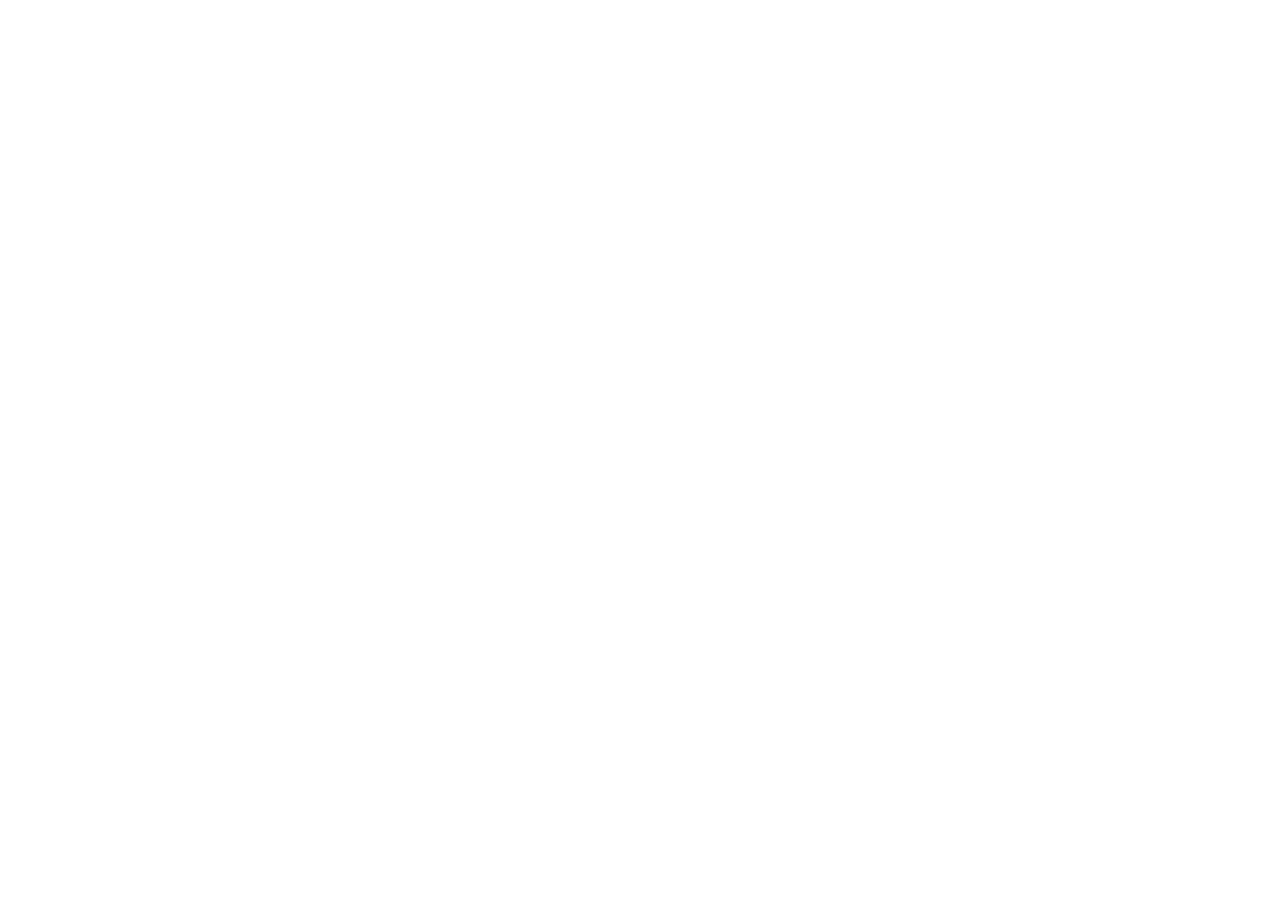
==== a1/index.html @ ae0eed0e "practicing object constructor" ====
<!DOCTYPE html>
<html lang="en">
	<head>
		<meta charset="UTF-8" />
		<meta http-equiv="X-UA-Compatible" content="IE=edge" />
		<meta name="viewport" content="width=device-width, initial-scale=1.0" />
		<title>Practice Task</title>
	</head>
	<body>
		<script src="./index.html"></script>
	</body>
</html>
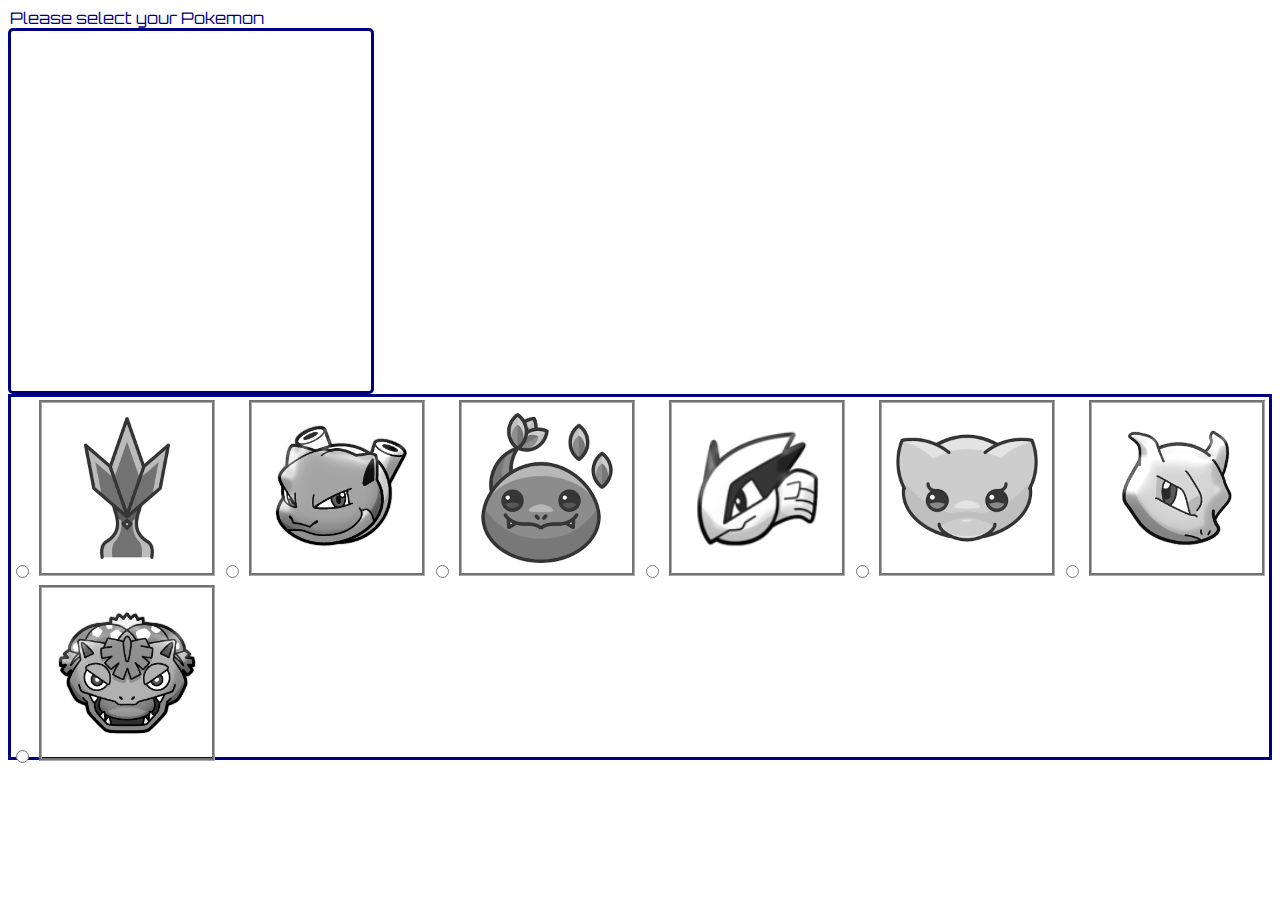
==== commit 27fa46eb: "initial commit for github reinforcement" ====
--- a/a1/index.html
+++ b/a1/index.html
@@ -4,9 +4,176 @@
 		<meta charset="UTF-8" />
 		<meta http-equiv="X-UA-Compatible" content="IE=edge" />
 		<meta name="viewport" content="width=device-width, initial-scale=1.0" />
-		<title>Practice Task</title>
+
+		<!-- Bootstrap CSS -->
+		<link
+			rel="stylesheet"
+			href="https://cdn.jsdelivr.net/npm/bootstrap@4.6.0/dist/css/bootstrap.min.css"
+			integrity="sha384-B0vP5xmATw1+K9KRQjQERJvTumQW0nPEzvF6L/Z6nronJ3oUOFUFpCjEUQouq2+l"
+			crossorigin="anonymous"
+		/>
+		<title>Pokemon for Reinforcement</title>
+
+		<!-- css external -->
+		<link rel="stylesheet" href="./css/style.css" />
 	</head>
 	<body>
-		<script src="./index.html"></script>
+		<div class="container" id="field">
+			<!-- playing field display -->
+			<div class="container" id="game"></div>
+			<!-- character display -->
+			<div class="row">
+				<!-- player 1 -->
+				<div class="col">
+					<div class="container" id="healthIndicator1"></div>
+				</div>
+				<!-- player 2 -->
+				<div class="col">
+					<div class="container" id="healthIndicator2"></div>
+				</div>
+			</div>
+			<div class="container" id="char-slct-scrn">
+				<div class="row" id="char-srn">
+					<legend class="text-center">Please select your Pokemon</legend>
+					<div class="col-4" id="char-pick">
+						<div class="container" id="char-display"></div>
+					</div>
+					<div class="col-8" id="char-pick">
+						<div class="container" id="char-option">
+							<form class="justify-content-around p-2">
+								<input
+									type="radio"
+									name="p1-pokemon"
+									class="sr-only"
+									id="articuno"
+								/>
+								<label
+									for="articuno"
+									class="playerChoices"
+									onclick="selectPokemon(articuno)"
+								>
+									<img
+										src="./images/articuno.png"
+										alt="articuno"
+										height="150"
+									/>
+								</label>
+								<input
+									type="radio"
+									name="p1-pokemon"
+									class="sr-only"
+									id="blastoise"
+								/>
+								<label
+									for="blastoise"
+									class="playerChoices"
+									onclick="selectPokemon(blastoise)"
+								>
+									<img
+										src="./images/blastoise.png"
+										alt="blastoise"
+										height="150"
+									/>
+								</label>
+								<input
+									type="radio"
+									name="p1-pokemon"
+									class="sr-only"
+									id="charmander"
+								/>
+								<label
+									for="charmander"
+									class="playerChoices"
+									onclick="selectPokemon(charmander)"
+								>
+									<img
+										src="./images/charmander.png"
+										alt="charmander"
+										height="150"
+									/>
+								</label>
+								<input
+									type="radio"
+									name="p1-pokemon"
+									class="sr-only"
+									id="lugia"
+								/>
+								<label
+									for="lugia"
+									class="playerChoices"
+									onclick="selectPokemon(lugia)"
+								>
+									<img src="./images/lugia.png" alt="lugia" height="150" />
+								</label>
+								<input
+									type="radio"
+									name="p1-pokemon"
+									class="sr-only"
+									id="mew"
+								/>
+								<label
+									for="mew"
+									class="playerChoices"
+									onclick="selectPokemon(mew)"
+								>
+									<img src="./images/mew.png" alt="mew" height="150" />
+								</label>
+								<input
+									type="radio"
+									name="p1-pokemon"
+									class="sr-only"
+									id="mewtwo"
+								/>
+								<label
+									for="mewtwo"
+									class="playerChoices"
+									onclick="selectPokemon(mewtwo)"
+								>
+									<img src="./images/mewtwo.png" alt="mew" height="150" />
+								</label>
+								<input
+									type="radio"
+									name="p1-pokemon"
+									class="sr-only"
+									id="venusaur"
+								/>
+								<label
+									for="venusaur"
+									class="playerChoices"
+									onclick="selectPokemon(venusaur)"
+								>
+									<img src="./images/venusaur.png" alt="mew" height="150" />
+								</label>
+							</form>
+						</div>
+					</div>
+				</div>
+				<!-- <div class="row" id="choosePokemon">
+					<input type="button" value="submit" />
+					<label for="submit">Player</label>
+					<input type="button" value="submit" />
+					<label for="submit">Opponnent</label>
+				</div> -->
+			</div>
+		</div>
+
+		<!-- bootstrap js -->
+		<script
+			src="https://code.jquery.com/jquery-3.5.1.slim.min.js"
+			integrity="sha384-DfXdz2htPH0lsSSs5nCTpuj/zy4C+OGpamoFVy38MVBnE+IbbVYUew+OrCXaRkfj"
+			crossorigin="anonymous"
+		></script>
+		<script
+			src="https://cdn.jsdelivr.net/npm/popper.js@1.16.1/dist/umd/popper.min.js"
+			integrity="sha384-9/reFTGAW83EW2RDu2S0VKaIzap3H66lZH81PoYlFhbGU+6BZp6G7niu735Sk7lN"
+			crossorigin="anonymous"
+		></script>
+		<script
+			src="https://cdn.jsdelivr.net/npm/bootstrap@4.6.0/dist/js/bootstrap.min.js"
+			integrity="sha384-+YQ4JLhjyBLPDQt//I+STsc9iw4uQqACwlvpslubQzn4u2UU2UFM80nGisd026JF"
+			crossorigin="anonymous"
+		></script>
+		<!-- external js -->
+		<script src="./index.js"></script>
 	</body>
 </html>
--- a/a1/css/style.css
+++ b/a1/css/style.css
@@ -0,0 +1,45 @@
+@import url(https://fonts.googleapis.com/css?family=Orbitron:400,500,900,700);
+#char-slct-scrn {
+	font-family: "Orbitron", sans-serif;
+}
+
+legend {
+	color: navy;
+}
+
+label {
+	cursor: pointer;
+	filter: grayscale(100%);
+}
+
+label:hover {
+	filter: grayscale(0);
+}
+input[type="radio"]:checked + label {
+	filter: grayscale(0);
+}
+#char-pick img {
+	height: 150px;
+	width: 150px;
+	border: 3px groove orange;
+	padding: 10px;
+	margin: 2.5px;
+}
+
+#char-display {
+	height: 360px;
+	width: 360px;
+	border-radius: 5px;
+	border: 3px solid navy;
+}
+
+#char-display img {
+	height: 300px;
+	width: 300px;
+	border: none;
+}
+
+#char-option {
+	height: 360px;
+	border: 3px solid navy;
+}
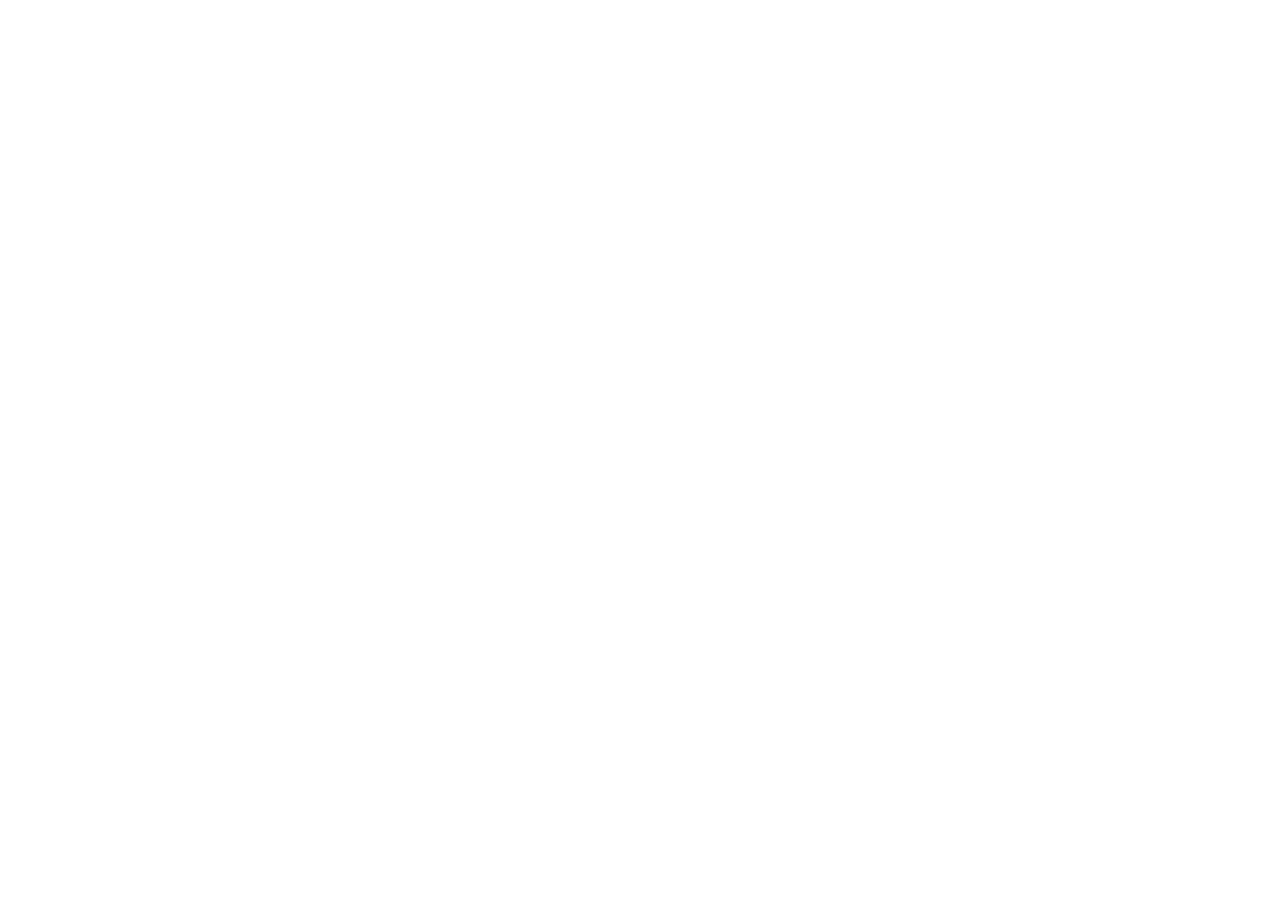
==== commit f22d4120: "initial commit" ====
--- a/a1/index.html
+++ b/a1/index.html
@@ -1,179 +1,34 @@
 <!DOCTYPE html>
 <html lang="en">
-	<head>
-		<meta charset="UTF-8" />
-		<meta http-equiv="X-UA-Compatible" content="IE=edge" />
-		<meta name="viewport" content="width=device-width, initial-scale=1.0" />
+<head>
+    <meta charset="UTF-8">
+    <meta http-equiv="X-UA-Compatible" content="IE=edge">
+    <meta name="viewport" content="width=device-width, initial-scale=1.0">
+    <title>Pokemon for Reinforcement</title>
 
-		<!-- Bootstrap CSS -->
-		<link
-			rel="stylesheet"
-			href="https://cdn.jsdelivr.net/npm/bootstrap@4.6.0/dist/css/bootstrap.min.css"
-			integrity="sha384-B0vP5xmATw1+K9KRQjQERJvTumQW0nPEzvF6L/Z6nronJ3oUOFUFpCjEUQouq2+l"
-			crossorigin="anonymous"
-		/>
-		<title>Pokemon for Reinforcement</title>
+    <link href="https://cdn.jsdelivr.net/npm/bootstrap@5.1.0/dist/css/bootstrap.min.css" rel="stylesheet" integrity="sha384-KyZXEAg3QhqLMpG8r+8fhAXLRk2vvoC2f3B09zVXn8CA5QIVfZOJ3BCsw2P0p/We" crossorigin="anonymous">
+</head>
+<body>
+    <div class= "container" id = "field">
+        <div class = "container" id ="game"></div>
 
-		<!-- css external -->
-		<link rel="stylesheet" href="./css/style.css" />
-	</head>
-	<body>
-		<div class="container" id="field">
-			<!-- playing field display -->
-			<div class="container" id="game"></div>
-			<!-- character display -->
-			<div class="row">
-				<!-- player 1 -->
-				<div class="col">
-					<div class="container" id="healthIndicator1"></div>
-				</div>
-				<!-- player 2 -->
-				<div class="col">
-					<div class="container" id="healthIndicator2"></div>
-				</div>
-			</div>
-			<div class="container" id="char-slct-scrn">
-				<div class="row" id="char-srn">
-					<legend class="text-center">Please select your Pokemon</legend>
-					<div class="col-4" id="char-pick">
-						<div class="container" id="char-display"></div>
-					</div>
-					<div class="col-8" id="char-pick">
-						<div class="container" id="char-option">
-							<form class="justify-content-around p-2">
-								<input
-									type="radio"
-									name="p1-pokemon"
-									class="sr-only"
-									id="articuno"
-								/>
-								<label
-									for="articuno"
-									class="playerChoices"
-									onclick="selectPokemon(articuno)"
-								>
-									<img
-										src="./images/articuno.png"
-										alt="articuno"
-										height="150"
-									/>
-								</label>
-								<input
-									type="radio"
-									name="p1-pokemon"
-									class="sr-only"
-									id="blastoise"
-								/>
-								<label
-									for="blastoise"
-									class="playerChoices"
-									onclick="selectPokemon(blastoise)"
-								>
-									<img
-										src="./images/blastoise.png"
-										alt="blastoise"
-										height="150"
-									/>
-								</label>
-								<input
-									type="radio"
-									name="p1-pokemon"
-									class="sr-only"
-									id="charmander"
-								/>
-								<label
-									for="charmander"
-									class="playerChoices"
-									onclick="selectPokemon(charmander)"
-								>
-									<img
-										src="./images/charmander.png"
-										alt="charmander"
-										height="150"
-									/>
-								</label>
-								<input
-									type="radio"
-									name="p1-pokemon"
-									class="sr-only"
-									id="lugia"
-								/>
-								<label
-									for="lugia"
-									class="playerChoices"
-									onclick="selectPokemon(lugia)"
-								>
-									<img src="./images/lugia.png" alt="lugia" height="150" />
-								</label>
-								<input
-									type="radio"
-									name="p1-pokemon"
-									class="sr-only"
-									id="mew"
-								/>
-								<label
-									for="mew"
-									class="playerChoices"
-									onclick="selectPokemon(mew)"
-								>
-									<img src="./images/mew.png" alt="mew" height="150" />
-								</label>
-								<input
-									type="radio"
-									name="p1-pokemon"
-									class="sr-only"
-									id="mewtwo"
-								/>
-								<label
-									for="mewtwo"
-									class="playerChoices"
-									onclick="selectPokemon(mewtwo)"
-								>
-									<img src="./images/mewtwo.png" alt="mew" height="150" />
-								</label>
-								<input
-									type="radio"
-									name="p1-pokemon"
-									class="sr-only"
-									id="venusaur"
-								/>
-								<label
-									for="venusaur"
-									class="playerChoices"
-									onclick="selectPokemon(venusaur)"
-								>
-									<img src="./images/venusaur.png" alt="mew" height="150" />
-								</label>
-							</form>
-						</div>
-					</div>
-				</div>
-				<!-- <div class="row" id="choosePokemon">
-					<input type="button" value="submit" />
-					<label for="submit">Player</label>
-					<input type="button" value="submit" />
-					<label for="submit">Opponnent</label>
-				</div> -->
-			</div>
-		</div>
+            <div class="row">
+                <!-- player 1 -->
+                <div class="col">
+                    <div class="container" id="healthIndicator1"></div>
+                </div>
+            <!-- pc -->
+                <div class="col">
+                    <div class="container" id="healthIndicator2"></div>
+                </div>
+            </div>
+    </div>
+    
 
-		<!-- bootstrap js -->
-		<script
-			src="https://code.jquery.com/jquery-3.5.1.slim.min.js"
-			integrity="sha384-DfXdz2htPH0lsSSs5nCTpuj/zy4C+OGpamoFVy38MVBnE+IbbVYUew+OrCXaRkfj"
-			crossorigin="anonymous"
-		></script>
-		<script
-			src="https://cdn.jsdelivr.net/npm/popper.js@1.16.1/dist/umd/popper.min.js"
-			integrity="sha384-9/reFTGAW83EW2RDu2S0VKaIzap3H66lZH81PoYlFhbGU+6BZp6G7niu735Sk7lN"
-			crossorigin="anonymous"
-		></script>
-		<script
-			src="https://cdn.jsdelivr.net/npm/bootstrap@4.6.0/dist/js/bootstrap.min.js"
-			integrity="sha384-+YQ4JLhjyBLPDQt//I+STsc9iw4uQqACwlvpslubQzn4u2UU2UFM80nGisd026JF"
-			crossorigin="anonymous"
-		></script>
-		<!-- external js -->
-		<script src="./index.js"></script>
-	</body>
-</html>
+    <script src="https://cdn.jsdelivr.net/npm/bootstrap@5.1.0/dist/js/bootstrap.bundle.min.js" integrity="sha384-U1DAWAznBHeqEIlVSCgzq+c9gqGAJn5c/t99JyeKa9xxaYpSvHU5awsuZVVFIhvj" crossorigin="anonymous"></script>
+
+    <script src="index.js"></script>
+
+    <script src = "https://ajax.googleapis.com/ajax/libs/jquery/1.12.0/jquery.min.js"></script>    
+</body>
+</html>